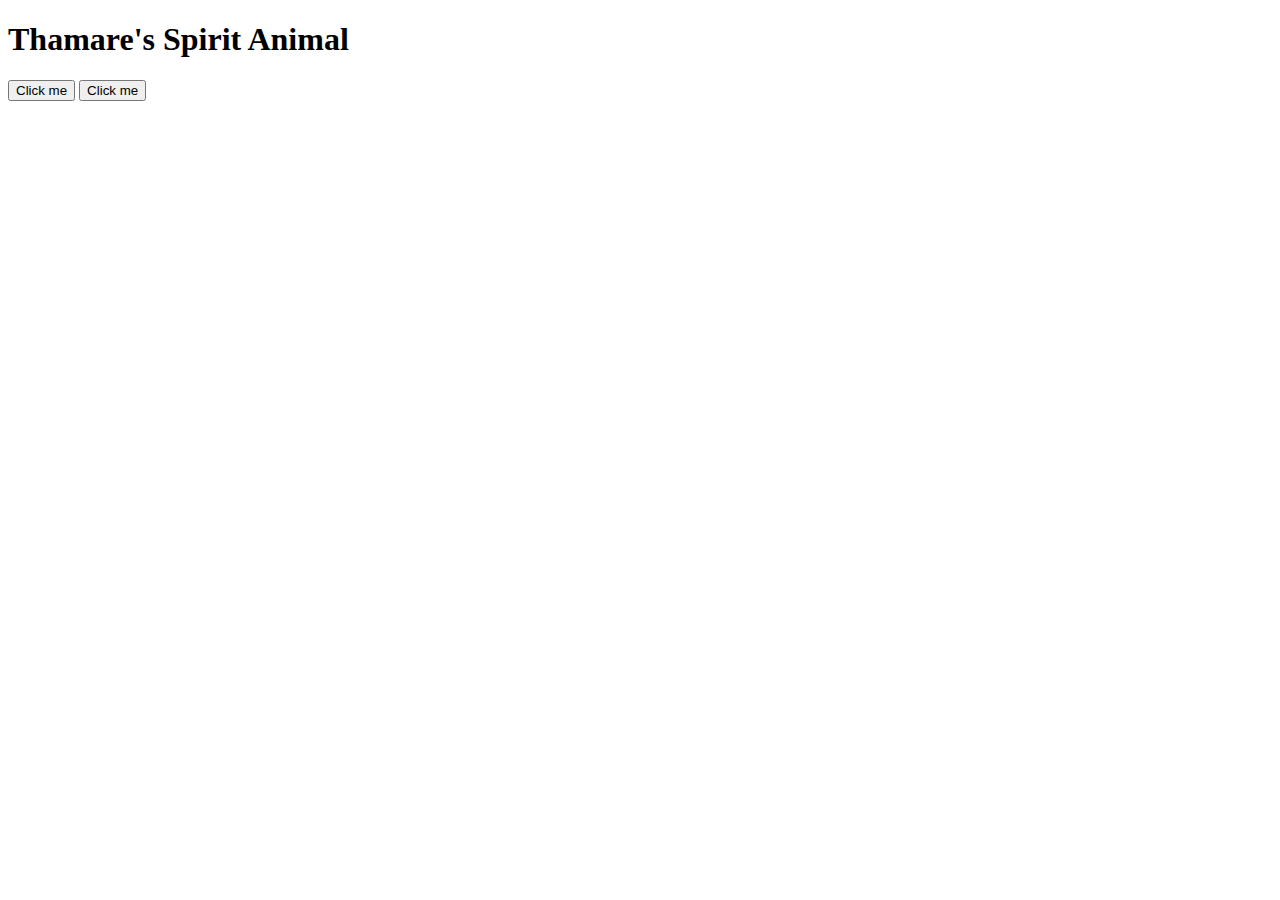
==== index.html @ 1e7114a9 "changes" ====
<!DOCTYPE html>
<html>
  <head>
    <meta charset="utf-8">
    <title>My Spirit Animal</title>
    <link href="styles.css" rel="stylesheet">
    
  </head>
  <body>
    <h1>Thamare's Spirit Animal</h1>

    <button onclick="firstfunction(1)">Click me</button>
    <button onclick="firstfunction(2)">Click me</button>

    <div class="mytextbox"></div>

    <script>

      function firstfunction(){
        alert('the button is clicked');
        console.log('the button is clicked');
        document.getElementbyID('mytextbox').innerhtml = '<h2> adding some text now>/h2>';
        }




    </script>

  </body>
</html>
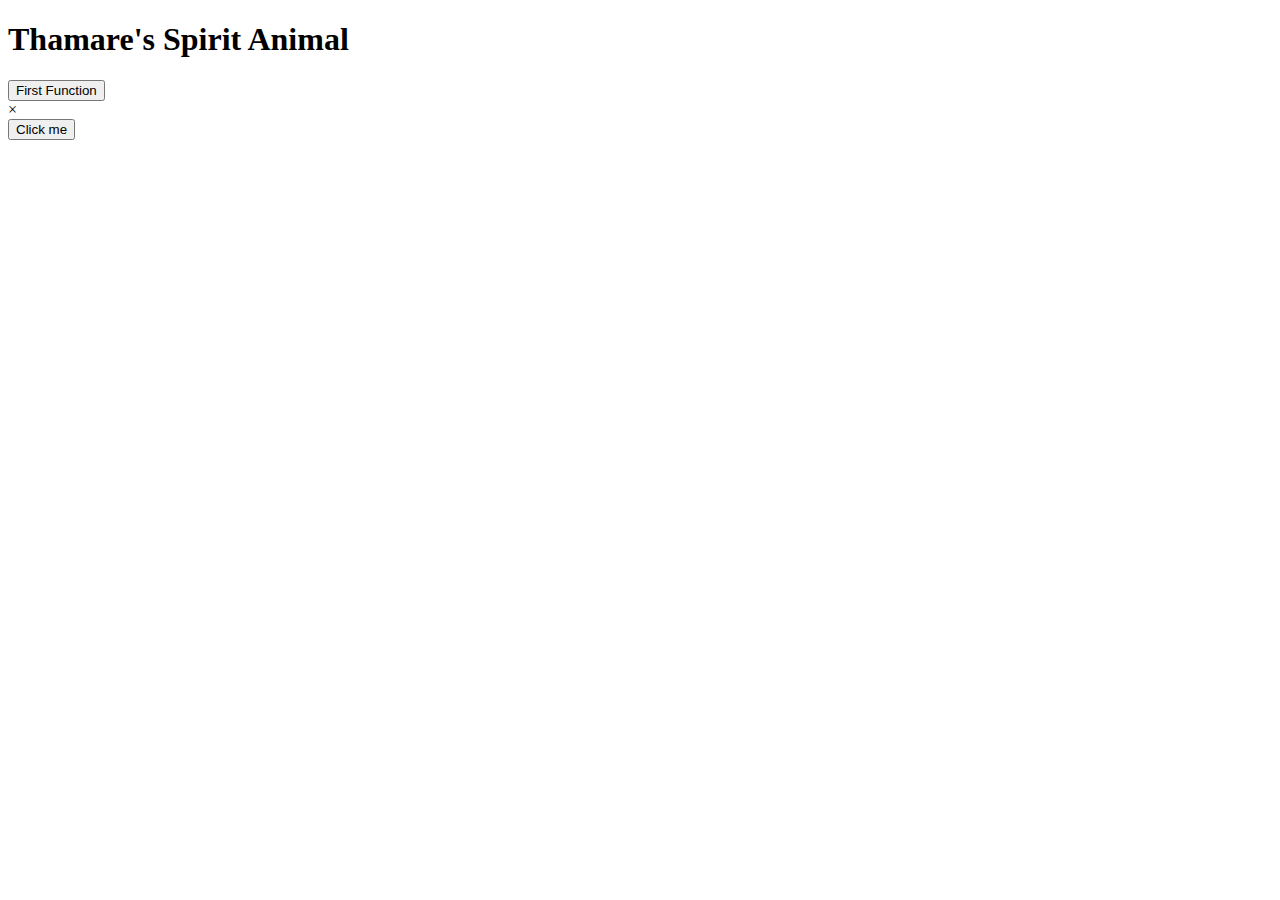
==== commit ab33f2ce: "adding box and finishin html" ====
--- a/index.html
+++ b/index.html
@@ -4,28 +4,23 @@
     <meta charset="utf-8">
     <title>My Spirit Animal</title>
     <link href="styles.css" rel="stylesheet">
-    
+    <script defer src="script.js"></script>
   </head>
   <body>
     <h1>Thamare's Spirit Animal</h1>
 
-    <button onclick="firstfunction(1)">Click me</button>
+    <button> First Function</button>
+    <div class="firstfuntion">
+      <div class="first-header">
+        <div class="first-title"></div>
+        <div class="close button">&times;</div>
+      </div>
+      <div class="first-body"></div>
+    </div>
+    <div id="overlay"></div>
     <button onclick="firstfunction(2)">Click me</button>
 
-    <div class="mytextbox"></div>
-
-    <script>
-
-      function firstfunction(){
-        alert('the button is clicked');
-        console.log('the button is clicked');
-        document.getElementbyID('mytextbox').innerhtml = '<h2> adding some text now>/h2>';
-        }
-
-
-
-
-    </script>
+  
 
   </body>
 </html>
--- a/styles.css
+++ b/styles.css
@@ -0,0 +1,3 @@
+*, *::after, *::before {
+	box-sizing: border-box;
+}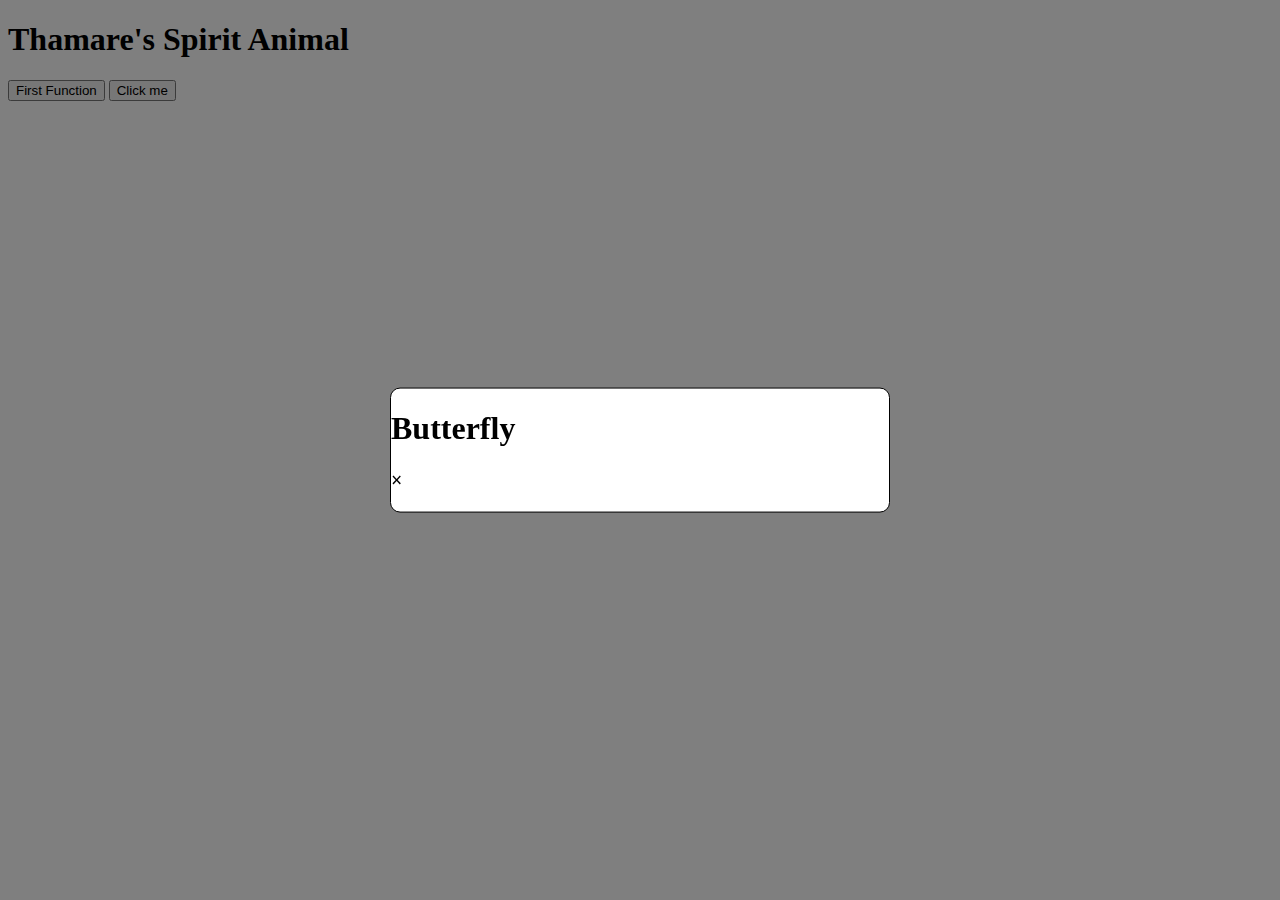
==== commit a4950378: "changes" ====
--- a/index.html
+++ b/index.html
@@ -12,12 +12,13 @@
     <button> First Function</button>
     <div class="firstfuntion">
       <div class="first-header">
+        <h1>Butterfly</h1>
         <div class="first-title"></div>
-        <div class="close button">&times;</div>
+        <div class="close-button">&times;</div>
       </div>
       <div class="first-body"></div>
     </div>
-    <div id="overlay"></div>
+    <div class="active" id="overlay"></div>
     <button onclick="firstfunction(2)">Click me</button>
 
   
--- a/styles.css
+++ b/styles.css
@@ -1,3 +1,51 @@
 *, *::after, *::before {
 	box-sizing: border-box;
+}
+
+.firstfuntion{
+	position: fixed;
+	top: 50%;
+	left: 50%;
+	transform: translate(-50%, -50%);
+	border: 1px solid black;
+	border-radius: 10px;
+	z-index: 10;
+	background-color: white;
+	width: 500px;
+	max-width: 1000px;
+}
+
+.first-header .h1{
+	font-size: 20px;
+	font-weight: bold;
+}
+
+.first-header .close-button {
+	cursor: pointer;
+	border: none;
+	outline: none;
+	background: none;
+	font-size: 1.25rem;
+	font-weight: bold;
+}
+
+.first-body {
+	padding: 10px 15px;
+}
+
+#overlay {
+	position: fixed;
+	/* opacity; 0; */
+	top: 0;
+	left: 0;
+	right:0;
+	bottom: 0;
+	background-color: rgba(0,0,0,.5);
+	pointer-events: none;
+}
+
+#overlay .active {
+	opacity: 1;
+	pointer-events: all;
+
 }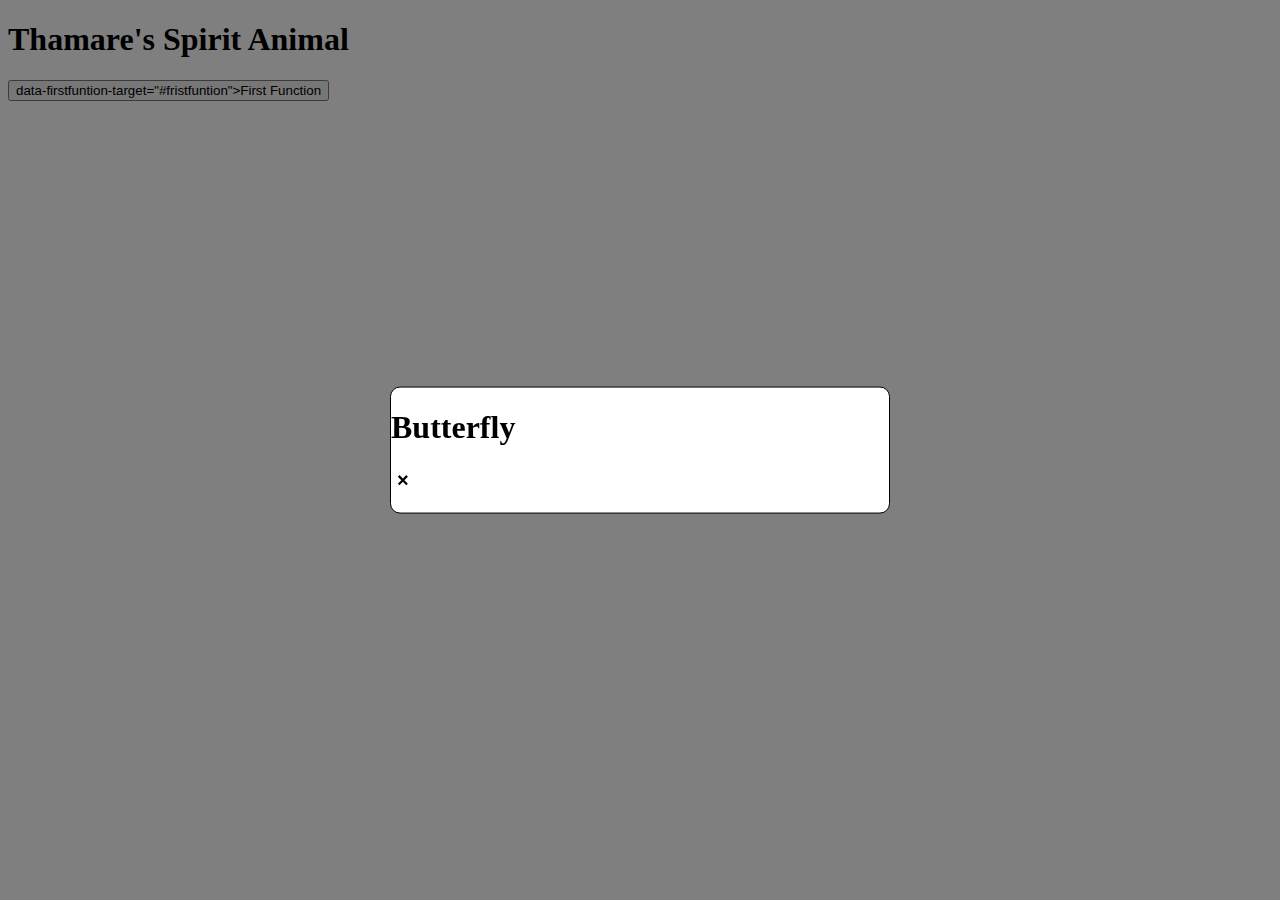
==== commit e887bd34: "changes" ====
--- a/index.html
+++ b/index.html
@@ -9,17 +9,16 @@
   <body>
     <h1>Thamare's Spirit Animal</h1>
 
-    <button> First Function</button>
-    <div class="firstfuntion">
+    <button> data-firstfuntion-target="#fristfuntion">First Function</button>
+    <div class="firstfuntion" id="firstfuntion">
       <div class="first-header">
         <h1>Butterfly</h1>
         <div class="first-title"></div>
-        <div class="close-button">&times;</div>
+        <button data-close-button class="close-button">&times;</button>
       </div>
       <div class="first-body"></div>
     </div>
     <div class="active" id="overlay"></div>
-    <button onclick="firstfunction(2)">Click me</button>
 
   
 
--- a/styles.css
+++ b/styles.css
@@ -6,13 +6,16 @@
 	position: fixed;
 	top: 50%;
 	left: 50%;
-	transform: translate(-50%, -50%);
+	transform: translate(-50%, -50%); scale(0);
 	border: 1px solid black;
 	border-radius: 10px;
 	z-index: 10;
 	background-color: white;
 	width: 500px;
 	max-width: 1000px;
+}
+.firstfuntion.active{
+	transform: translate(-50%,-50%) scale(1);
 }
 
 .first-header .h1{
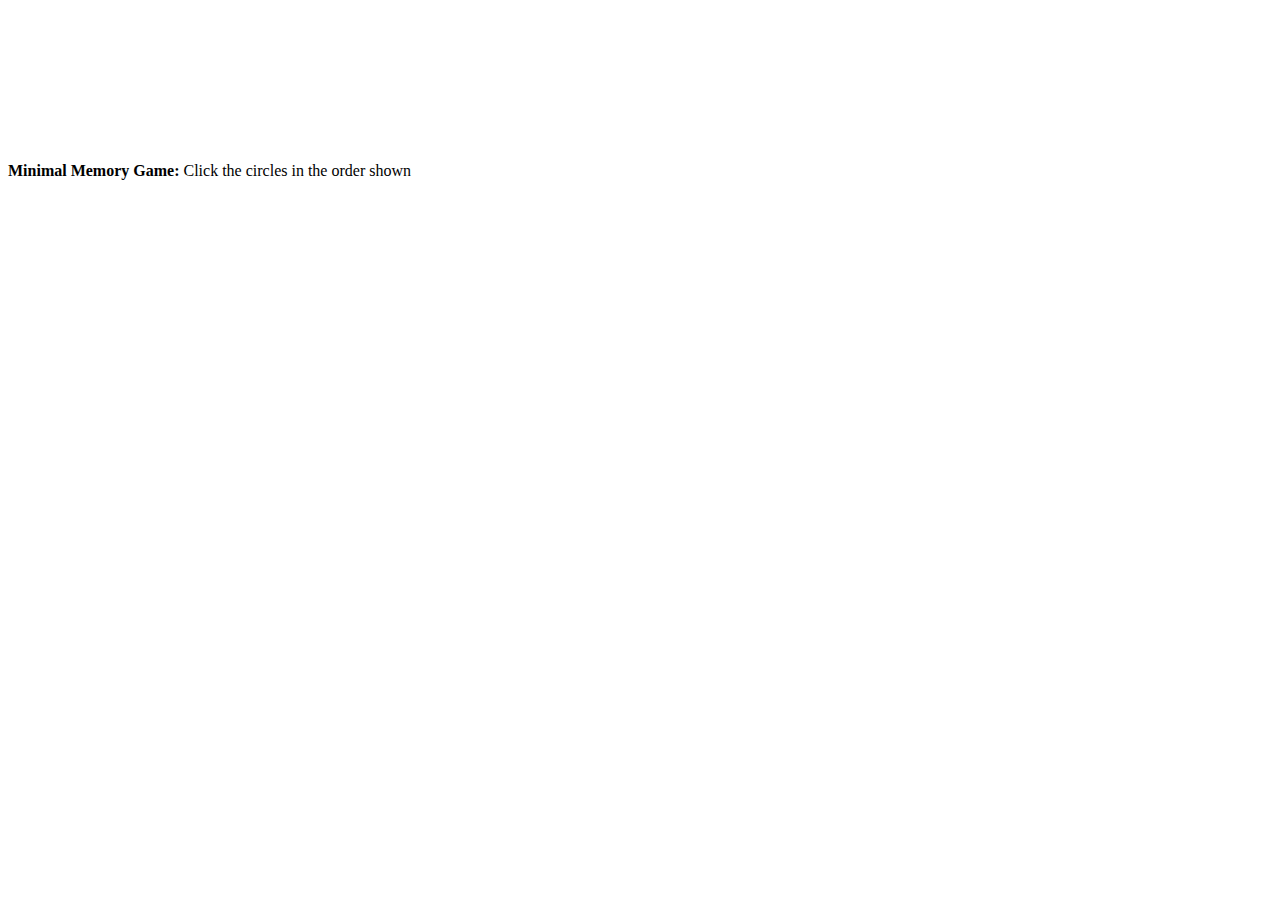
==== commit a49b3267: "fnall" ====
--- a/index.html
+++ b/index.html
@@ -1,26 +1,14 @@
 <!DOCTYPE html>
 <html>
-  <head>
-    <meta charset="utf-8">
-    <title>My Spirit Animal</title>
-    <link href="styles.css" rel="stylesheet">
-    <script defer src="script.js"></script>
-  </head>
-  <body>
-    <h1>Thamare's Spirit Animal</h1>
+<head>
+	<title></title>
+</head>
+<body>
+	<canvas id='c'></canvas>
+<div class='info'>
+  <b> Minimal Memory Game: </b>
+  <span> Click the circles in the order shown </span>
+</div>
 
-    <button> data-firstfuntion-target="#fristfuntion">First Function</button>
-    <div class="firstfuntion" id="firstfuntion">
-      <div class="first-header">
-        <h1>Butterfly</h1>
-        <div class="first-title"></div>
-        <button data-close-button class="close-button">&times;</button>
-      </div>
-      <div class="first-body"></div>
-    </div>
-    <div class="active" id="overlay"></div>
-
-  
-
-  </body>
-</html>
+</body>
+</html>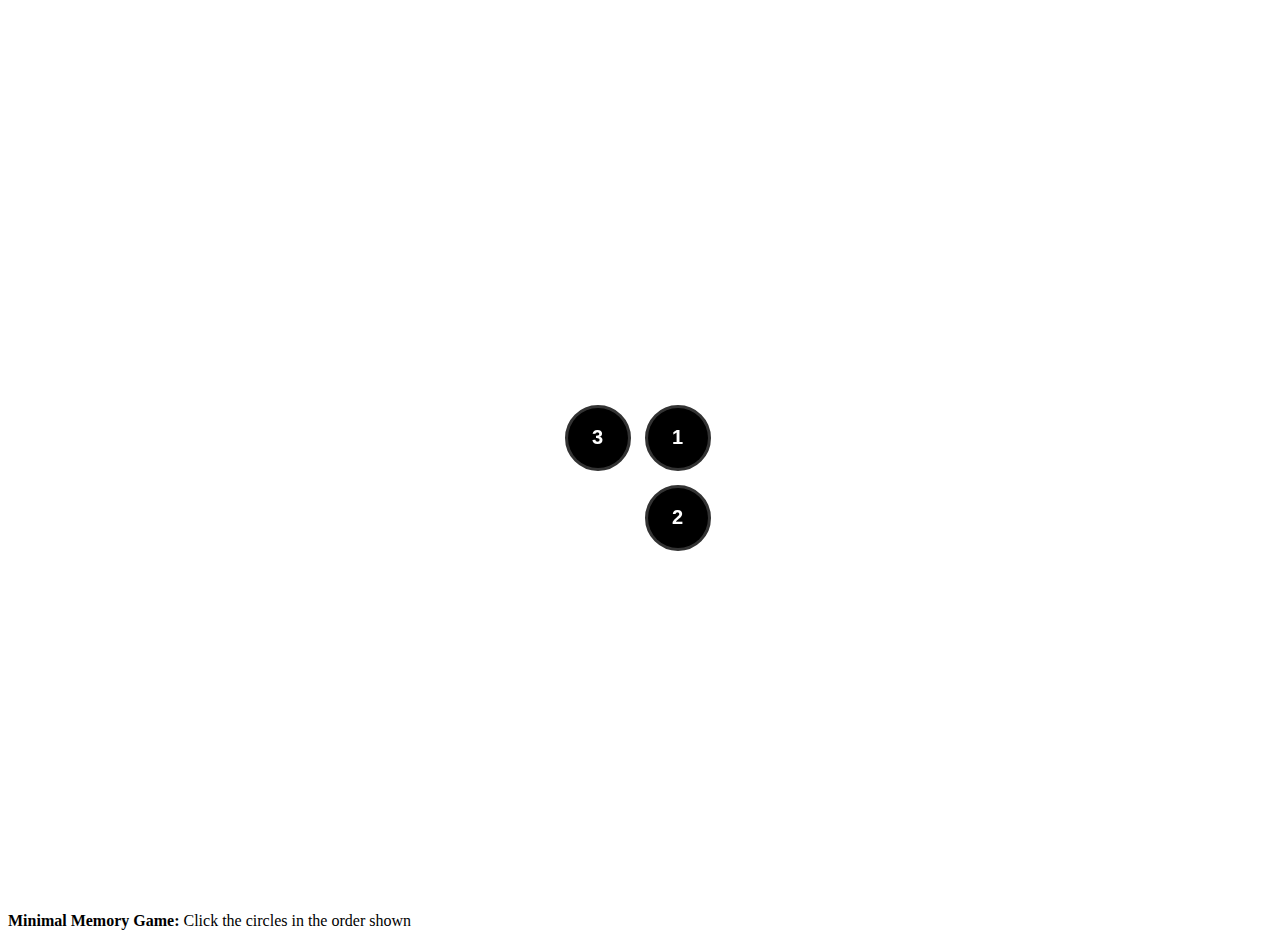
==== commit 97ba95b2: "changes" ====
--- a/index.html
+++ b/index.html
@@ -1,14 +1,20 @@
 <!DOCTYPE html>
-<html>
+<html lang="en" >
 <head>
-	<title></title>
+  <meta charset="UTF-8">
+  <title>Minimal Memory</title>
+  <link rel="stylesheet" href="./style.css">
+
 </head>
 <body>
-	<canvas id='c'></canvas>
+<!-- partial:index.partial.html -->
+<canvas id='c'></canvas>
 <div class='info'>
   <b> Minimal Memory Game: </b>
   <span> Click the circles in the order shown </span>
 </div>
+<!-- partial -->
+  <script  src="./script.js"></script>
 
 </body>
 </html>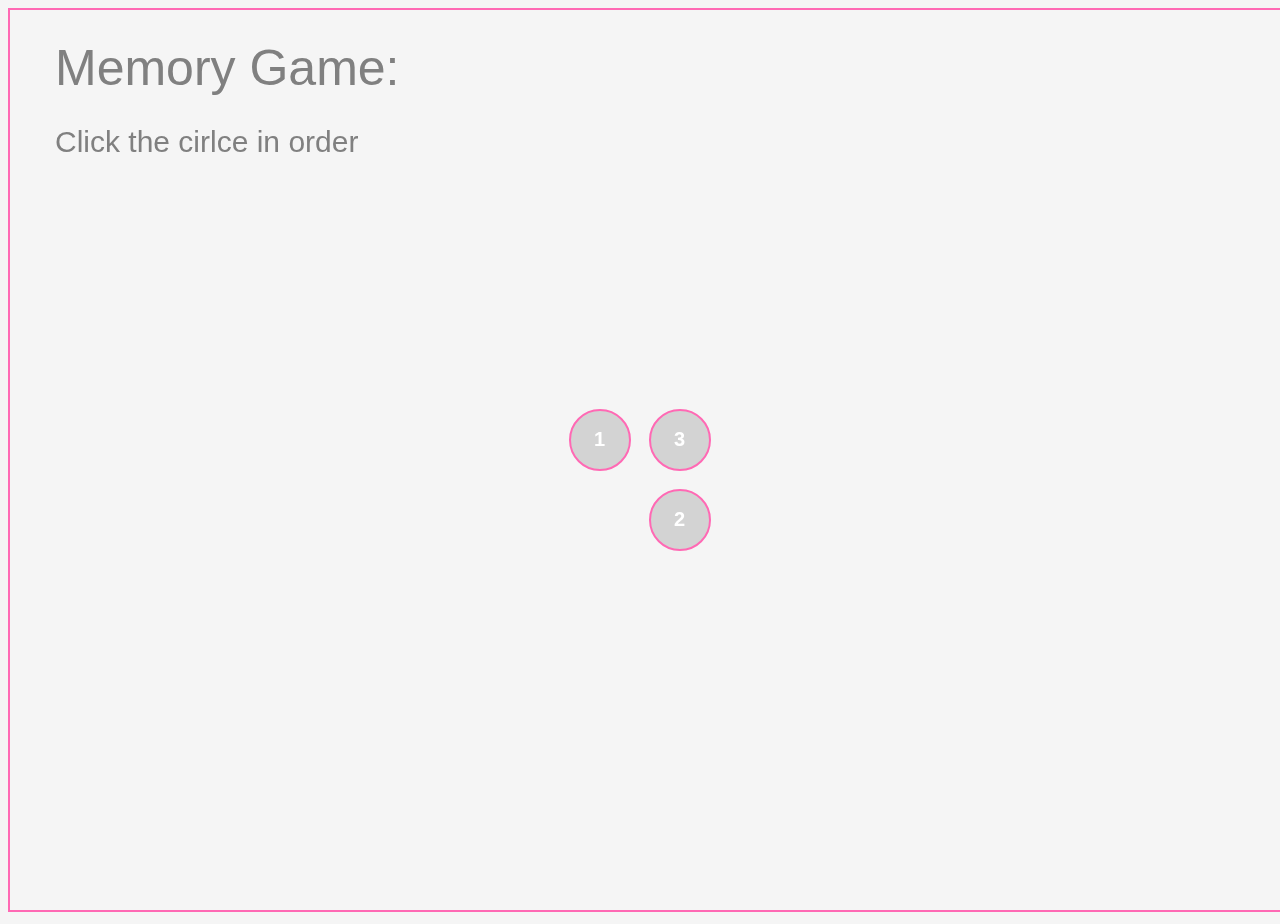
==== commit 2f2cdb8c: "changes" ====
--- a/index.html
+++ b/index.html
@@ -3,15 +3,15 @@
 <head>
   <meta charset="UTF-8">
   <title>Minimal Memory</title>
-  <link rel="stylesheet" href="./style.css">
+  <link rel="stylesheet" href="./styles.css">
 
 </head>
 <body>
 <!-- partial:index.partial.html -->
-<canvas id='c'></canvas>
+<canvas id='c' style = "border:2px solid #FF69B4" > </canvas>
 <div class='info'>
-  <b> Minimal Memory Game: </b>
-  <span> Click the circles in the order shown </span>
+  <H1> Memory Game: </H1>
+  <h2>Click the cirlce in order</h2>
 </div>
 <!-- partial -->
   <script  src="./script.js"></script>
--- a/styles.css
+++ b/styles.css
@@ -0,0 +1,26 @@
+body {
+ overflow: hidden;
+  background: #f5f5f5;
+}
+
+.info {
+  font-family: helvetica;
+  position: absolute;
+  top: 0px;
+  left: 0px;
+  color: grey;
+  padding: 5px;
+  left: 50px;
+}
+
+h1 {
+  font-size: 50px;
+  font-weight:normal;
+}
+
+h2 {
+  font-size:30px;
+  font-weight:lighter;
+  position: absolute;
+  top: 100px;
+}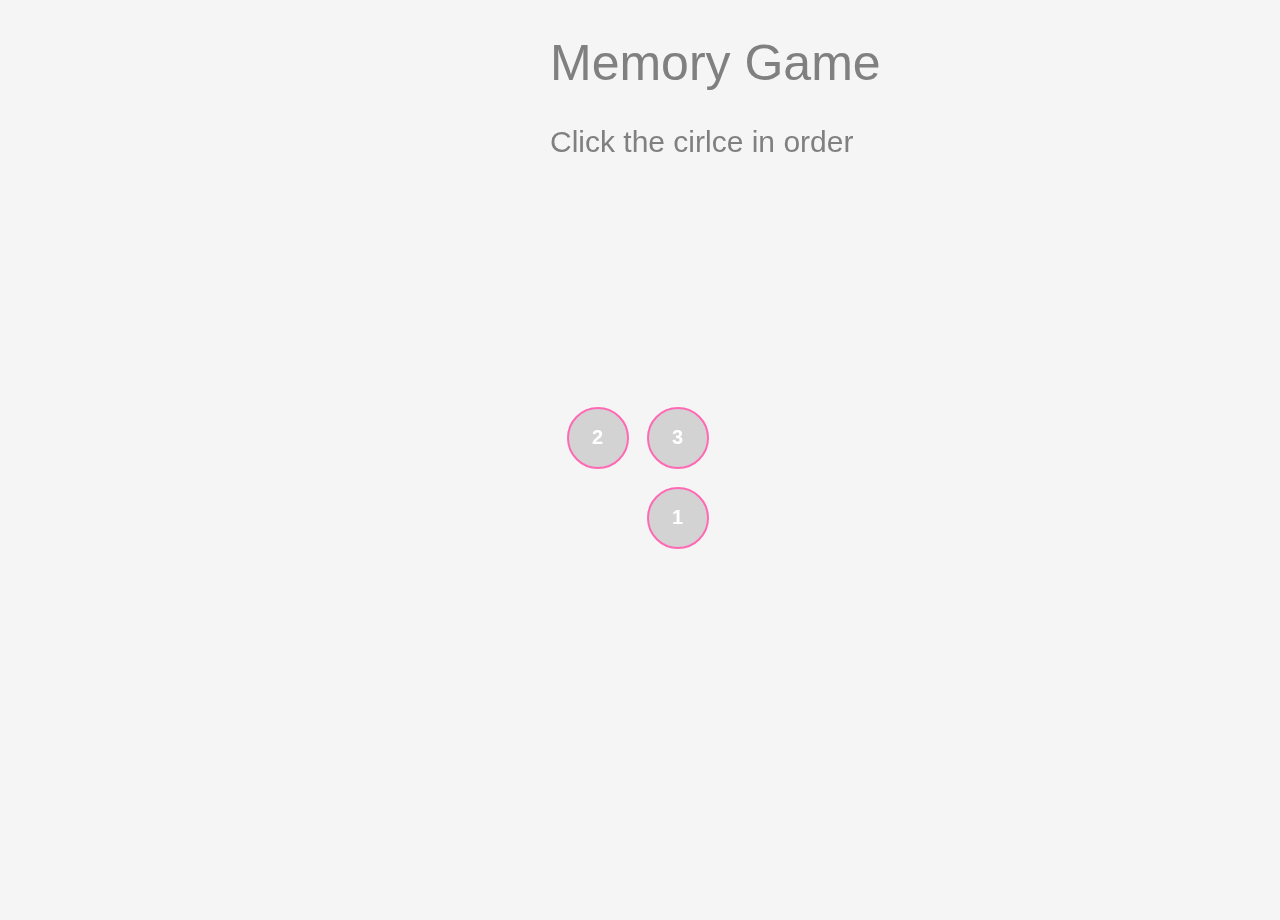
==== commit 1a2d0344: "color changes" ====
--- a/index.html
+++ b/index.html
@@ -7,13 +7,11 @@
 
 </head>
 <body>
-<!-- partial:index.partial.html -->
-<canvas id='c' style = "border:2px solid #FF69B4" > </canvas>
+<canvas id='c'> </canvas>
 <div class='info'>
-  <H1> Memory Game: </H1>
+  <H1> Memory Game </H1>
   <h2>Click the cirlce in order</h2>
 </div>
-<!-- partial -->
   <script  src="./script.js"></script>
 
 </body>
--- a/styles.css
+++ b/styles.css
@@ -9,8 +9,8 @@
   top: 0px;
   left: 0px;
   color: grey;
-  padding: 5px;
-  left: 50px;
+  padding: 0px;
+  left: 550px;
 }
 
 h1 {
@@ -23,4 +23,4 @@
   font-weight:lighter;
   position: absolute;
   top: 100px;
-}+}
